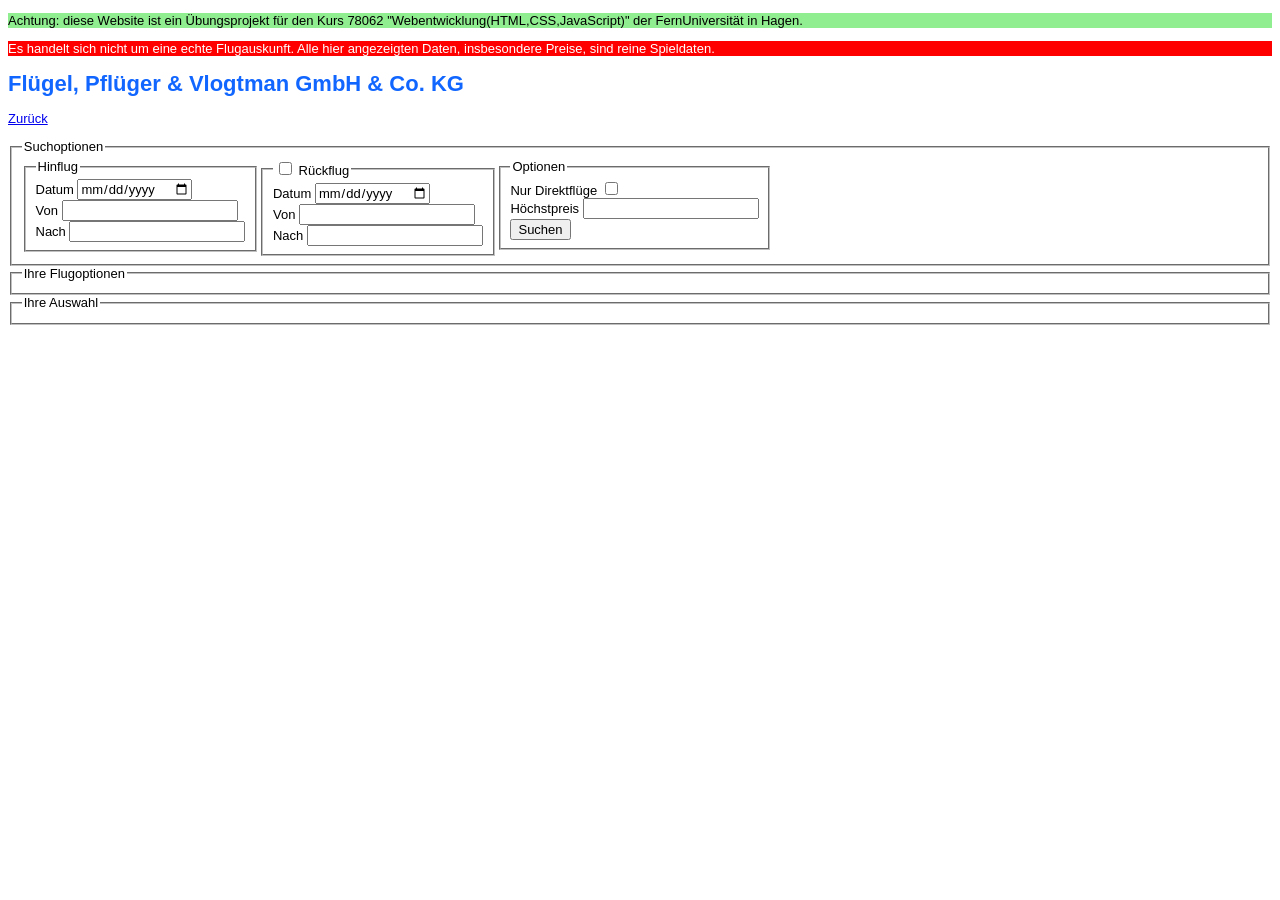
==== Fallbeispiel.html @ bf7588ed "Renamed Index.html to index.html, part 1" ====
<!DOCTYPE html>
<html>
  <head>
    <meta charset="utf-8"/>
    <!-- Include the viewport meta tag, otherwise media queries may not
    work on mobile devices -->
    <meta name="viewport" content="width=device-width, initial-scale=1.0">
   	<!-- <meta http-equiv="X-UA-Compatible" content="IE=edge,chrome=1" /> -->

    <script src="assets/js/globalConstants.js"></script>
    <script src="assets/js/airlines_data.js"></script>
    <script src="assets/js/airports_data.js"></script>
    <script src="assets/js/routes_data.js"></script>
    <script src="assets/js/routeSearch.js"></script>
    <script src="assets/js/airportSearch.js"></script>
    <script src="assets/js/Fallbeispiel.js"></script>

    <title>Fallbeispiel 4.5 CSS-Deklarationen</title>
    <link href="assets/css/Fallbeispiel.css" rel="stylesheet">
  </head>

  <body>
    <header>
      <div>
        <p class="bg_green">
          Achtung: diese Website ist ein Übungsprojekt für den Kurs
          78062 "Webentwicklung(HTML,CSS,JavaScript)" der FernUniversität in Hagen.
        </p>
        <p class="bg_red">
          Es handelt sich nicht um eine echte Flugauskunft. Alle hier angezeigten
          Daten, insbesondere Preise, sind reine Spieldaten.
        </p>
      </div>

      <h1>Flügel, Pflüger & Vlogtman GmbH & Co. KG</h1>
    </header>

    <main>
      <p>
        <a href="index.html">Zurück</a>
      </p>

      <fieldset>
        <legend>Suchoptionen</legend>

        <!-- How to display the following three fieldsets in a row
        if the screen is wide enough, and vertically otherwise?

        The first approach using a table was unsuccessful. In this
        approach, each fieldset was placed in a table cell in a row
        with three columns. This worked on wide screens, but on narrow
        screens the fieldsets would also be shown in a row. One or more
        fieldsets should have been grouped vertically.

        Also, the elements below the table would not fill the width of
        a narrow screen, despite display: block style.

        Solution: Group the three fieldsets directly under the parent
        fieldset without using a table, but give them float: left style.
        -->

        <!-- Search options for departures -->
        <fieldset class="float_left">
          <legend>Hinflug</legend>

          <label for="departure_date">Datum</label>
          <input id="departure_date" type="date" />
          <br/>

          <label for="departure_from">Von</label>
          <input id="departure_from" type="text"/>
          <br/>

          <div id="departure_from_list" tabindex="0">
            <!-- Table of matching airports to be inserted here -->
          </div>

          <label for="departure_to">Nach</label>
          <input id="departure_to" type="text"/>

          <div id="departure_to_list">
            <!-- Table of matching airports to be inserted here -->
          </div>          
        </fieldset>

        <!-- Optional search options for arrivals -->
        <fieldset class="float_left">
          <legend>
            <input type="checkbox" id="include_arrivals" name="include_arrivals" />
            Rückflug
          </legend>
          <label for="arrival_date">Datum</label>
          <input id="arrival_date" type="date" />
          <br/>

          <label for="arrival_from">Von</label>
          <input id="arrival_from" type="text"/>
          <br/>

          <div id="arrival_from_list">
            <!-- Table of matching airports to be inserted here -->
          </div>          

          <label for="arrival_to">Nach</label>
          <input id="arrival_to" type="text"/>

          <div id="arrival_to_list">
            <!-- Table of matching airports to be inserted here -->
          </div>          

        </fieldset>

        <!-- Further miscellaneous search options

        Note: In the images on page
        "4.5 CSS-Deklarationen" / "Fallbeispiel"
        this fieldset is shown only on the browser screen, not on
        the mobile device screen. The task description does not 
        require that the fieldset should be hidden on mobile
        devices, so it is not done here.
        Also, if it were hidden it would be unclear which default
        values to assume for the inputs.
        -->
        <fieldset class="float_left">
          <legend>Optionen</legend>
            <label for="non_stop_only">Nur Direktflüge</label>
            <input id="non_stop_only" type="checkbox" />
            <br/>

            <label for="max_price">Höchstpreis</label>
            <input id="max_price" type="number" />
            <br/>

            <input id="btn_search" type="submit" value="Suchen" />
        </fieldset>

      </fieldset>

      <fieldset>
        <legend>Ihre Flugoptionen</legend>
        <div id="departure_routes">
            <!-- Table of matching routes to be inserted here -->
        </div>
        <div id="arrival_routes">
            <!-- Table of matching routes to be inserted here -->
        </div>
      </fieldset>

      <fieldset>
        <legend>Ihre Auswahl</legend>
        <div id="flight_description">
          <!-- Flight description to be inserted here -->
        </div>
      </fieldset>
    </main>
  </body>
</html>
---- assets/css/Fallbeispiel.css ----
* {font-family: Verdana, sans-serif; font-size: 13px;}

.fett {font-weight: 900;}
.bg_green {background-color: lightgreen;}
.bg_red {background-color: red; color: white;}
.float_left {float:left;}
.flight_options tr:hover {background-color: blueviolet; color: white}
.searchList {margin-top: 10px; margin-bottom: 10px; background-color: lightgray; border: 1px solid black;}
/* .searchList tr:hover {background-color: gray;}
No longer using the :hover pseudo-class which was made redundant
by a mouseover handler (handleAirportSearchListMouseOver()) */
.searchList td:focus {background-color: gray;}

@media (max-width: 600px)
{
    h1 {font-family: Impact, sans-serif; font-size: 14px; color: #16f}
    td {padding: 2px 8px;}
    /* On narrow screens, hide cols 2 and 3 of the flight options table */
    .flight_options tr td:nth-child(2),
    .flight_options tr td:nth-child(3) {display: none;}
}

@media (min-width: 600px)
{
    h1 {font-family: Impact, sans-serif; font-size: 22px; color: #16f}
    td {padding: 2px 21px;}
}
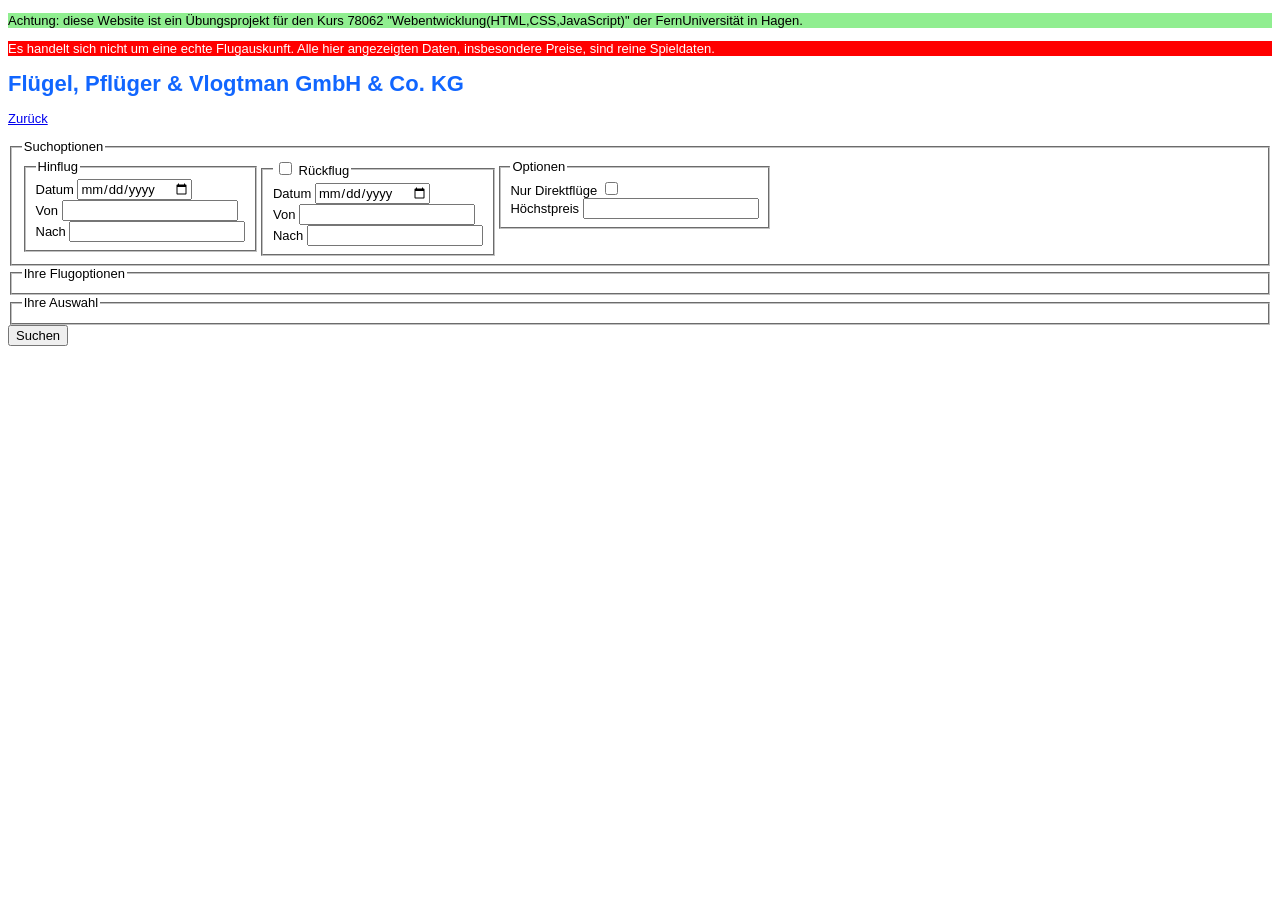
==== commit 15d6242a: "Fixed ineffective submit button under Samsung browser, 4th attempt" ====
--- a/Fallbeispiel.html
+++ b/Fallbeispiel.html
@@ -17,6 +17,7 @@
 
     <title>Fallbeispiel 4.5 CSS-Deklarationen</title>
     <link href="assets/css/Fallbeispiel.css" rel="stylesheet">
+    <link href="assets/img/favicon.ico" rel="icon" type="image/x-icon">
   </head>
 
   <body>
@@ -123,15 +124,17 @@
         -->
         <fieldset class="float_left">
           <legend>Optionen</legend>
-            <label for="non_stop_only">Nur Direktflüge</label>
-            <input id="non_stop_only" type="checkbox" />
-            <br/>
+          <label for="non_stop_only">Nur Direktflüge</label>
+          <input id="non_stop_only" type="checkbox" />
+          <br/>
 
-            <label for="max_price">Höchstpreis</label>
-            <input id="max_price" type="number" />
-            <br/>
-
-            <input id="btn_search" type="submit" value="Suchen" />
+          <label for="max_price">Höchstpreis</label>
+          <input id="max_price" type="number" />
+          <br/>
+          
+          <!--
+          <input id="btn_search" type="submit" value="Suchen" />
+          -->
         </fieldset>
 
       </fieldset>
@@ -153,5 +156,8 @@
         </div>
       </fieldset>
     </main>
+    
+    <input id="btn_search" type="submit" value="Suchen" />
+
   </body>
 </html>
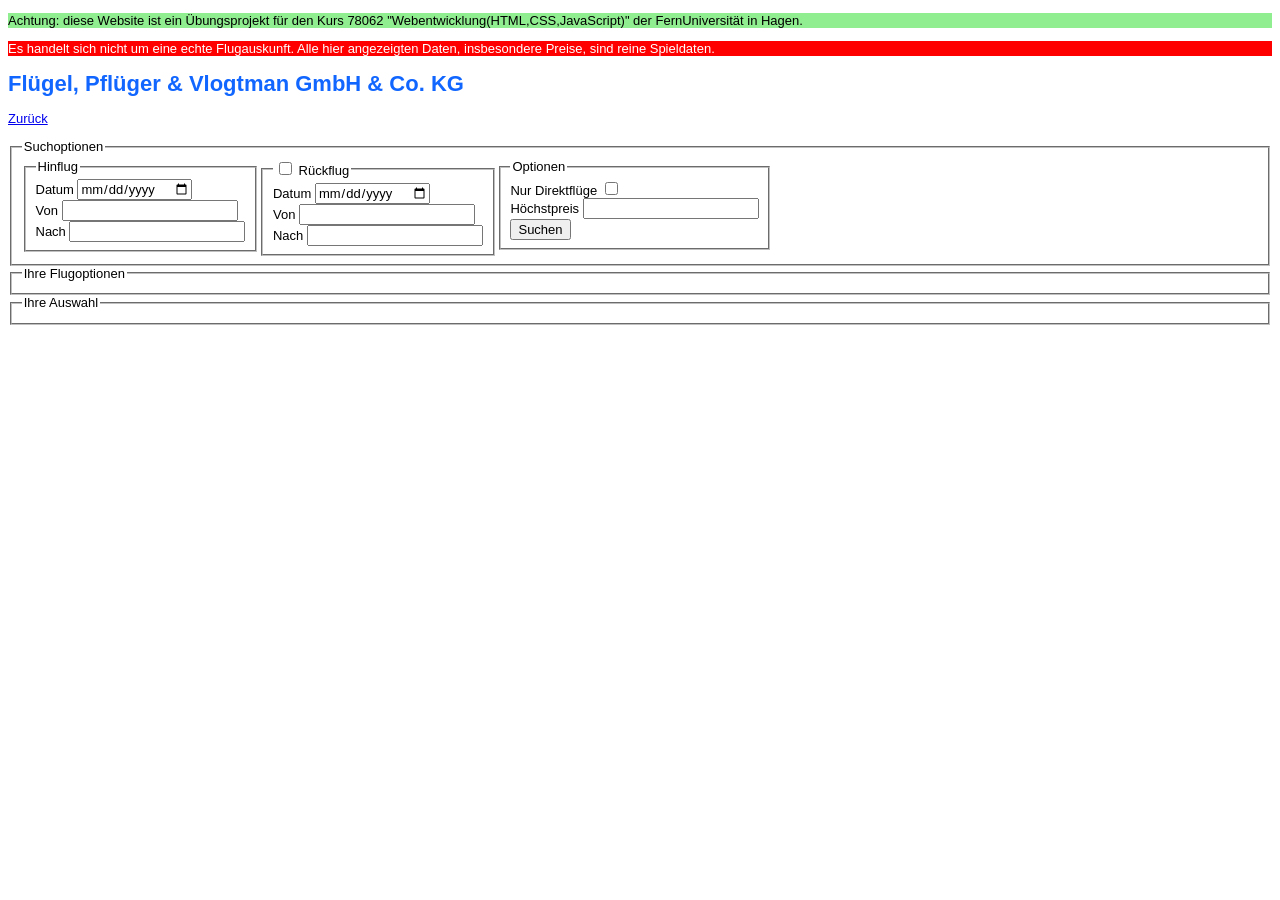
==== commit 6c2981c7: "Fixed ineffective submit button under Samsung browser, 7th attempt" ====
--- a/Fallbeispiel.html
+++ b/Fallbeispiel.html
@@ -132,9 +132,7 @@
           <input id="max_price" type="number" />
           <br/>
           
-          <!--
           <input id="btn_search" type="submit" value="Suchen" />
-          -->
         </fieldset>
 
       </fieldset>
@@ -156,8 +154,6 @@
         </div>
       </fieldset>
     </main>
-    
-    <input id="btn_search" type="submit" value="Suchen" />
-
+   
   </body>
 </html>
